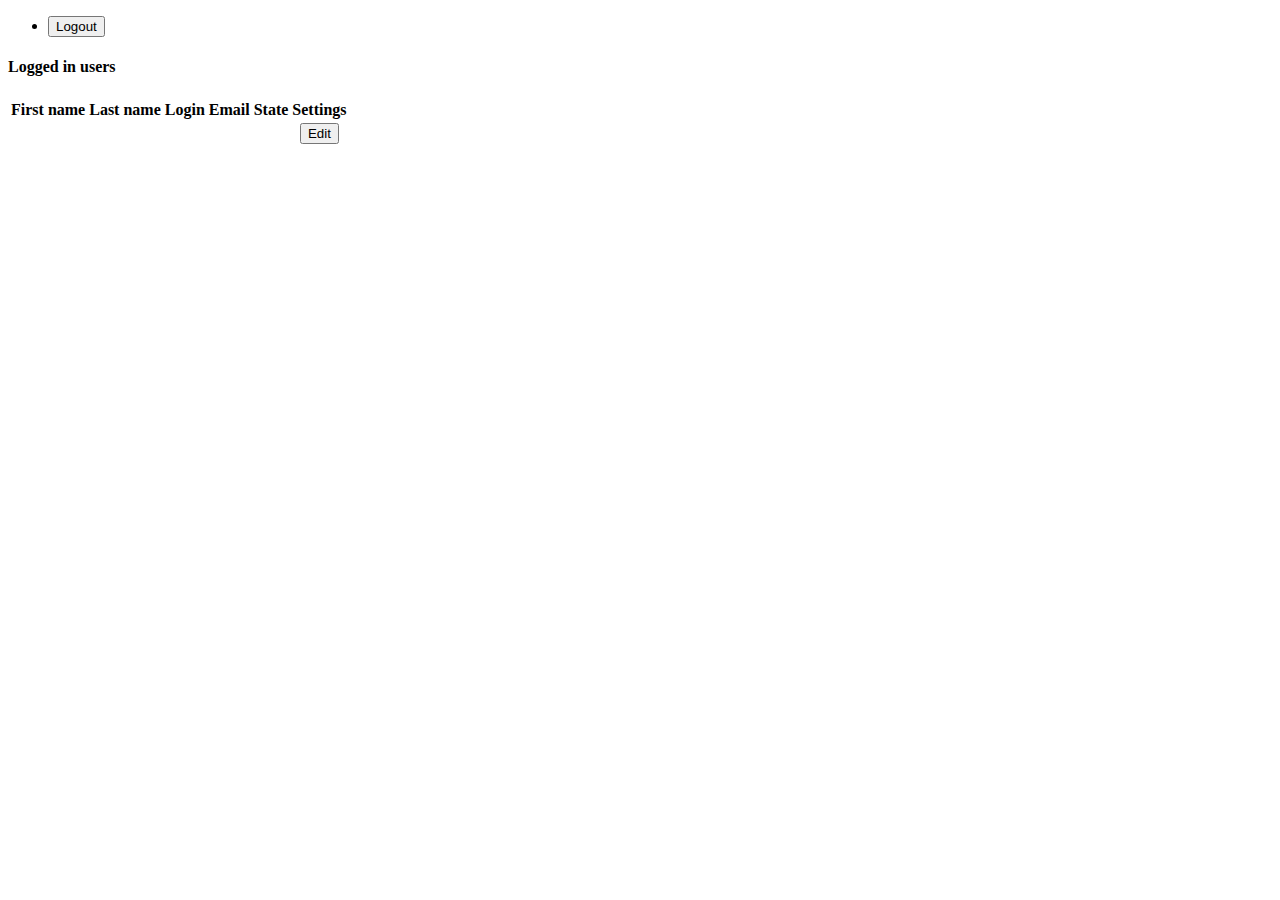
==== src/main/webapp/WEB-INF/view/admin.html @ ab24db2a "Added OAuth2 google login" ====
<!DOCTYPE html>
<html lang="en" xmlns:th="http://www.thymeleaf.org">
<head>
    <meta charset="UTF-8">
    <title>Admin page</title>
    <link href="webjars/bootstrap/4.4.1-1/css/bootstrap.min.css"
          rel="stylesheet">
    <link href="resources/css/admin.css" type="text/css"
          rel="stylesheet">
</head>
<body>
<header>
    <nav class="navbar">
        <p class="nav-caption" th:text="${userFullName}"></p>
        <ul>
            <li class="logout-li">
                <button class="btn">
                    <a th:href="@{logout}">Logout</a>
                </button>
            </li>
        </ul>
    </nav>
</header>
<div class="table-caption-wrapper">
    <h4 class="table-caption">Logged in users</h4>
</div>
<div class="table-wrapper">
    <table th:if="${users} != null" class="users-table table table-bordered">
        <thead class="">
        <tr class="">
            <th scope="col">First name</th>
            <th scope="col">Last name</th>
            <th scope="col">Login</th>
            <th scope="col">Email</th>
            <th scope="col">State</th>
            <th scope="col">Settings</th>
        </tr>
        </thead>
        <tbody>
        <tr th:each="user : ${users}">
            <th th:text="${user.getFirstName()}"></th>
            <th th:text="${user.getLastName()}"></th>
            <th th:text="${user.getLogin()}"></th>
            <th th:text="${user.getEmail()}"></th>
            <th th:text="${user.getState()}"></th>
            <th><a><button class="set-button">Edit</button></a></th>
        </tr>
        </tbody>
    </table>
</div>

<script src="resources/js/script.js"></script>
</body>
</html>
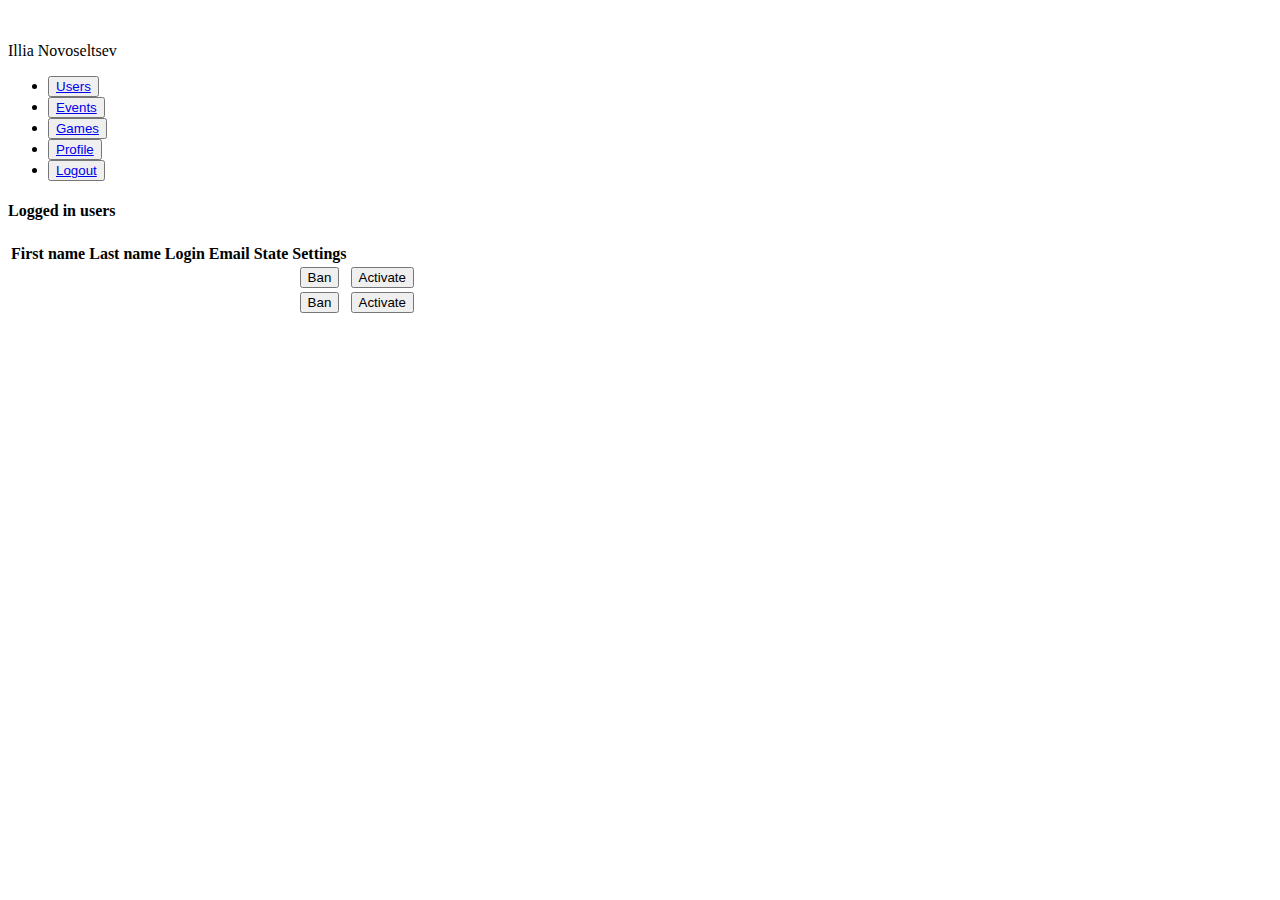
==== commit e9693e6e: "Merge pull request #7 from inovoseltsev/deploy-updates" ====
--- a/src/main/webapp/WEB-INF/view/admin.html
+++ b/src/main/webapp/WEB-INF/view/admin.html
@@ -2,30 +2,64 @@
 <html lang="en" xmlns:th="http://www.thymeleaf.org">
 <head>
     <meta charset="UTF-8">
-    <title>Admin page</title>
+    <title>Company name</title>
     <link href="webjars/bootstrap/4.4.1-1/css/bootstrap.min.css"
+          rel="stylesheet">
+    <link href="https://fonts.googleapis.com/css2?family=Roboto:wght@100;300;400;500;700;900&display=swap"
+          rel="stylesheet">
+    <link href="resources/css/user.css" type="text/css"
           rel="stylesheet">
     <link href="resources/css/admin.css" type="text/css"
           rel="stylesheet">
 </head>
 <body>
 <header>
-    <nav class="navbar">
-        <p class="nav-caption" th:text="${userFullName}"></p>
-        <ul>
-            <li class="logout-li">
-                <button class="btn">
-                    <a th:href="@{logout}">Logout</a>
-                </button>
-            </li>
-        </ul>
-    </nav>
+    <div class="header-wrapper">
+        <div class="logo-wrapper">
+            <a href="goHome" target="_self">
+                <img src="resources/img/logo.png" alt="">
+            </a>
+            <p th:text="${userFullName}">Illia Novoseltsev</p>
+        </div>
+        <div class="nav-wrapper">
+            <nav class="navbar">
+                <ul>
+                    <li>
+                        <button class="btn btn-link">
+                            <a href="users">Users</a>
+                        </button>
+                    </li>
+                    <li>
+                        <button class="btn btn-link">
+                            <a href="events">Events</a>
+                        </button>
+                    </li>
+                    <li>
+                        <button class="btn btn-link">
+                            <a href="games">Games</a>
+                        </button>
+                    </li>
+                    <li>
+                        <button class="btn btn-link">
+                            <a href="profile">Profile</a>
+                        </button>
+                    </li>
+                    <li class="logout-li">
+                        <button class="btn btn-link">
+                            <a href="logout">Logout</a>
+                        </button>
+                    </li>
+                </ul>
+            </nav>
+        </div>
+    </div>
 </header>
 <div class="table-caption-wrapper">
     <h4 class="table-caption">Logged in users</h4>
 </div>
 <div class="table-wrapper">
-    <table th:if="${users} != null" class="users-table table table-bordered">
+    <table th:if="${usualUsers.size()} > 0 or  ${googleUsers.size()} > 0"
+           class="users-table table table-bordered">
         <thead class="">
         <tr class="">
             <th scope="col">First name</th>
@@ -37,13 +71,37 @@
         </tr>
         </thead>
         <tbody>
-        <tr th:each="user : ${users}">
+        <tr th:each="user : ${usualUsers}">
             <th th:text="${user.getFirstName()}"></th>
             <th th:text="${user.getLastName()}"></th>
             <th th:text="${user.getLogin()}"></th>
             <th th:text="${user.getEmail()}"></th>
             <th th:text="${user.getState()}"></th>
-            <th><a><button class="set-button">Edit</button></a></th>
+            <th th:if="${user.getState().name()} == 'ACTIVE' "><a
+                    th:href="'ban?id=' + ${user.getId()}">
+                <button class="set-button btn btn-link">Ban</button>
+            </a></th>
+            <th th:if="${user.getState().name() == 'BANNED'}"><a
+                    th:href="'activate?id=' + ${user.getId()}">
+                <button class="set-button btn btn-link">Activate</button>
+            </a></th>
+        </tr>
+        <tr th:if="${googleUsers}!= null"
+            th:each="googleUser : ${googleUsers}">
+            <th th:text="${googleUser.getNickname()}"></th>
+            <th
+                    th:text="${googleUser.getFirstName()} + ${googleUser.getLastName()}"></th>
+            <th></th>
+            <th th:text="${googleUser.getEmail()}"></th>
+            <th th:text="${googleUser.getState()}"></th>
+            <th th:if="${googleUser.getState().name() == 'ACTIVE'}"><a
+                    th:href="'ban?id=' + ${googleUser.getId()}">
+                <button class="set-button btn btn-link">Ban</button>
+            </a></th>
+            <th th:if="${googleUser.getState().name() == 'BANNED'}"><a
+                    th:href="'activate?id=' + ${googleUser.getId()}">
+                <button class="set-button btn btn-link">Activate</button>
+            </a></th>
         </tr>
         </tbody>
     </table>
